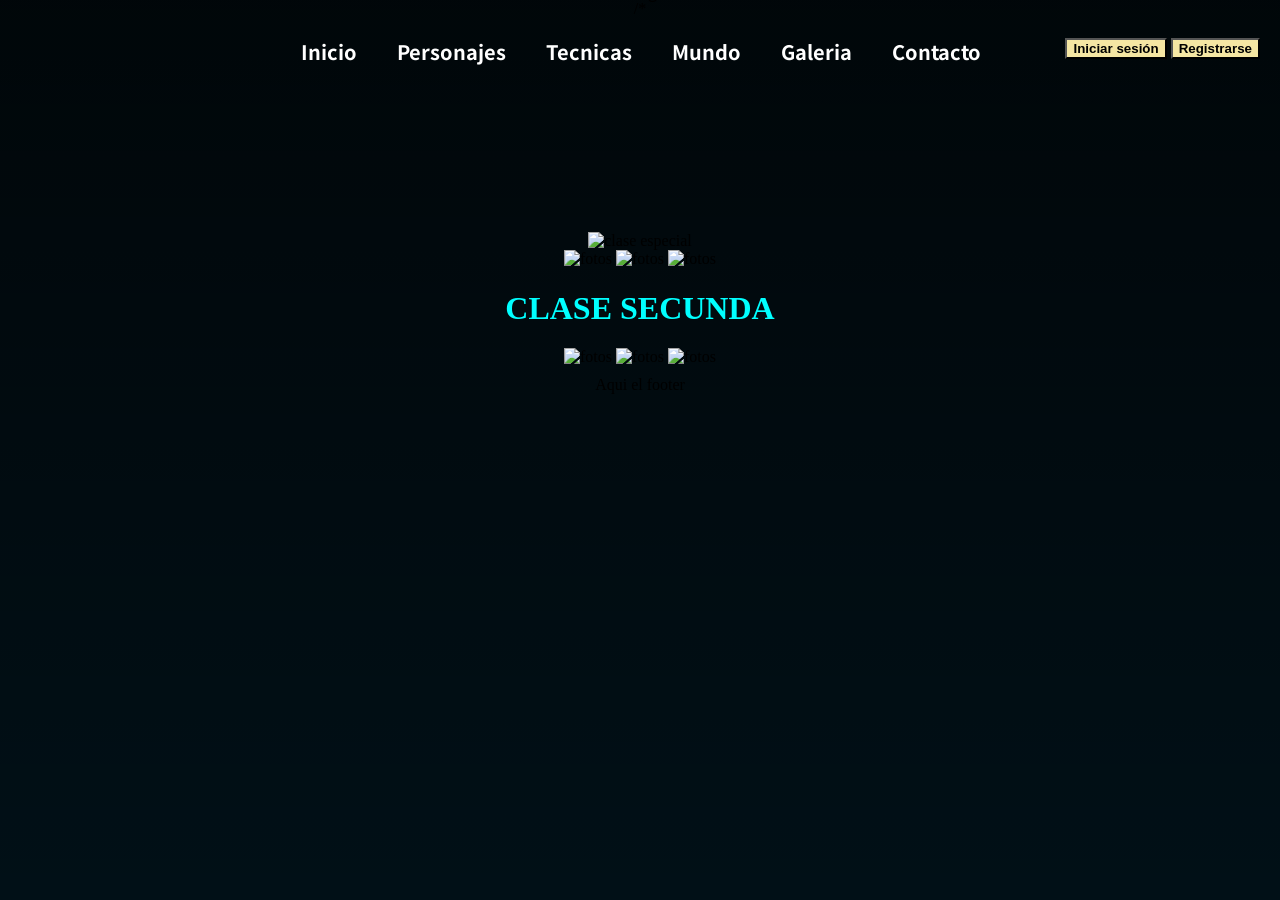
==== index.html @ 20065771 "prueba 11" ====
<!DOCTYPE html>

<html lang="es">

<head>

    <meta charset="UTF-8">
    /*
    <title>Jujutsu Kaisen</title>
    <link href="Css/EstiloPagina.css" rel="stylesheet" />
    <link
        href="https://fonts.googleapis.com/css2?family=Poppins:wght@300;400;600&family=Noto+Sans+JP:wght@400;700&display=swap"
        rel="stylesheet" />

</head>

<body>

    <div ID="login">
        <button>Iniciar sesión</button> <button>Registrarse</button>
    </div>

    <header>
        <img src="https://res.cloudinary.com/ddkeznwic/image/upload/v1775660246/Jujutsu-Kaisen-Emblem_nsnrw6.png"
            alt="Logo" />
        <script src="Scripts.js"></script>
        <h1>Explora personajes, técnicas y el sistema de poder del mundo jujutsu</h1>
        <nav>
            <ul>
                <li><a href="index.html">Inicio</a></li>
                <li><a href="Personajes.html">Personajes</a></li>
                <li><a href="Tecnicas.html">Tecnicas</a></li>
                <li><a href="Mundo.html">Mundo</a></li>
                <li><a href="Galeria.html">Galeria</a></li>
                <li><a href="Contacto.html">Contacto</a></li>
            </ul>
        </nav>
    </header>
    <main>
        <img src="https://res.cloudinary.com/ddkeznwic/image/upload/v1775767255/Talisman_japon%C3%A9s_de_estilo_antiguo_1_rseoyx.png"
            alt="clase especial" style="width: 500px;">
        <div class="Galeria">
            <img src="https://res.cloudinary.com/ddkeznwic/image/upload/v1775661882/satoru_tnknpf.jpg" alt="fotos">
            <img src="https://res.cloudinary.com/ddkeznwic/image/upload/v1775661882/satoru_tnknpf.jpg" alt="fotos">
            <img src="https://res.cloudinary.com/ddkeznwic/image/upload/v1775661882/satoru_tnknpf.jpg" alt="fotos">
        </div>
        <h1 style="color: aqua;">CLASE SECUNDA</h1>
        <div class="Galeria">
            <img src="https://res.cloudinary.com/ddkeznwic/image/upload/v1775661882/satoru_tnknpf.jpg" alt="fotos">
            <img src="https://res.cloudinary.com/ddkeznwic/image/upload/v1775661882/satoru_tnknpf.jpg" alt="fotos">
            <img src="https://res.cloudinary.com/ddkeznwic/image/upload/v1775661882/satoru_tnknpf.jpg" alt="fotos">
        </div>
    </main>


    <footer>
        Aqui el footer
    </footer>
</body>

</html>
---- Css/EstiloPagina.css ----
﻿@media (max-width: 768px) {

    body{
        background-image: url("https://res.cloudinary.com/ddkeznwic/image/upload/v1775792623/1_13101_eqandx.webp") !important;
        
        }
}
html,
body {
    height: 100%;
    margin: 0;
    min-height: 100vh;
    background-color: rgb(2, 32, 46);
    background-image: url("https://res.cloudinary.com/ddkeznwic/image/upload/v1775745700/jujutsu-kaisen-sengaku-soran-4k-wz_eykdhe.jpg");
    background-size: 100%;
    background-attachment: fixed;
    background-repeat: no-repeat;
    
    
}

body {
    text-align: center;
    background: linear-gradient(rgba(0, 0, 0, 0.8), rgba(0, 0, 0, 0.5)), url("https://res.cloudinary.com/ddkeznwic/image/upload/v1775745700/jujutsu-kaisen-sengaku-soran-4k-wz_eykdhe.jpg");
    background-size: 100%;
    background-attachment: fixed;
    background-repeat: no-repeat;
}

header img {
    width: 100%;
    max-width: 1000px;
}

header {
    font-family: 'Noto Sans JP', sans-serif;
    position: relative;
    top: -100px;
}

header h1 {
    color: khaki;
    font-size: 30px;
    position: relative;
    top: -90px;
    font-style: italic;
}

footer {
    padding: 10px;
}

nav ul {
    position: relative;
    top: -50px;
    list-style: none;
    display: flex;
    gap: 40px;
    justify-content: center;
    padding-left: 1px;
}

nav a {
    font-size: 20px;
    text-decoration: none;
    font-weight: bold;
    color: white;
    
}


#login {
    text-align: right;
    padding: 20px;
}

#login button {
    background-color: #f5e6a3;
    font-weight: bold;
    color: black;
}
.galeria {
    display: flex;
    justify-content: center;
    gap: 20px;
    flex-wrap: wrap;
}
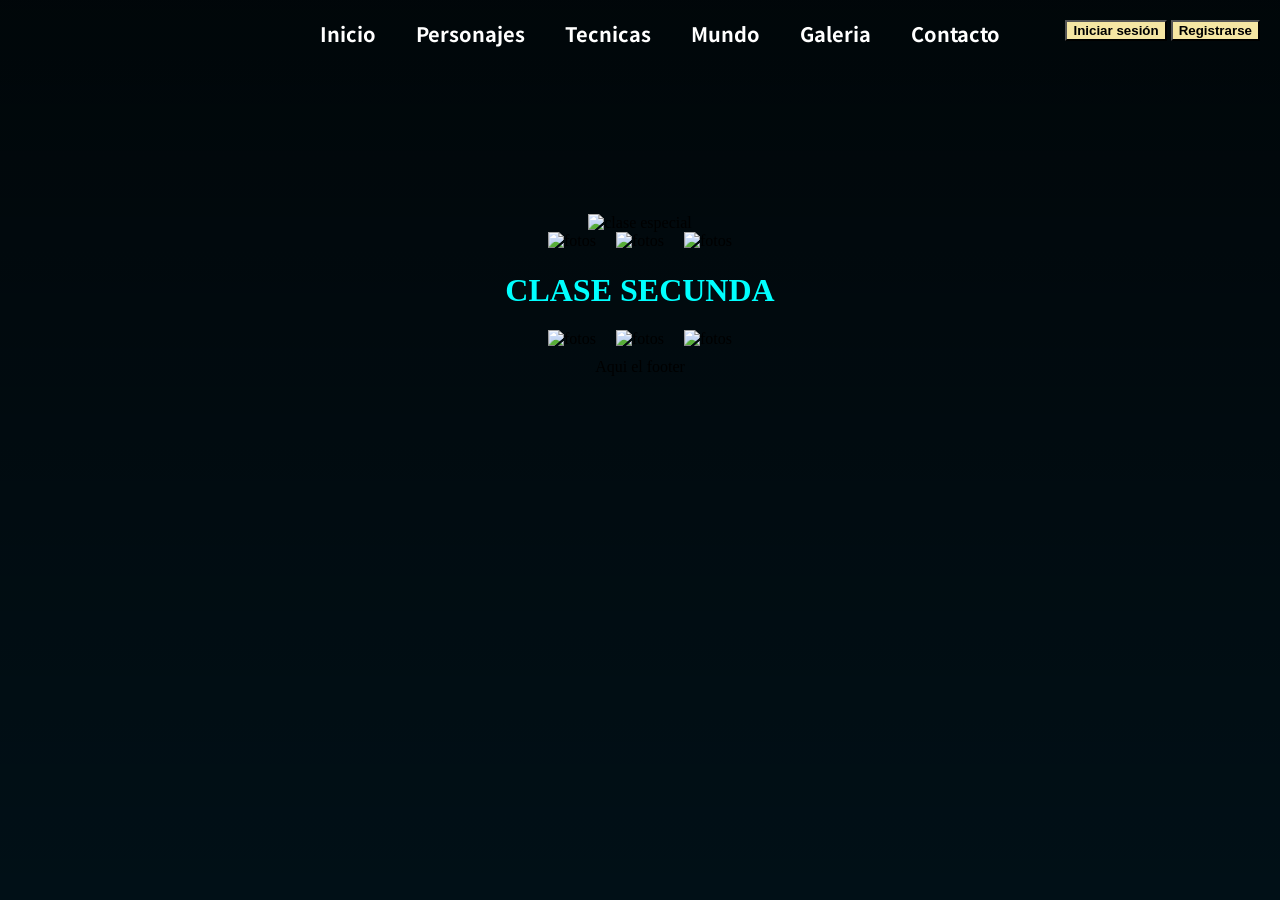
==== commit 4e2a37bc: "ajuste version mobile 2.4" ====
--- a/index.html
+++ b/index.html
@@ -5,7 +5,8 @@
 <head>
 
     <meta charset="UTF-8">
-    /*
+    <meta name="viewport" content="width=device-width, initial-scale=1.0">
+
     <title>Jujutsu Kaisen</title>
     <link href="Css/EstiloPagina.css" rel="stylesheet" />
     <link
@@ -23,7 +24,6 @@
     <header>
         <img src="https://res.cloudinary.com/ddkeznwic/image/upload/v1775660246/Jujutsu-Kaisen-Emblem_nsnrw6.png"
             alt="Logo" />
-        <script src="Scripts.js"></script>
         <h1>Explora personajes, técnicas y el sistema de poder del mundo jujutsu</h1>
         <nav>
             <ul>
@@ -38,14 +38,14 @@
     </header>
     <main>
         <img src="https://res.cloudinary.com/ddkeznwic/image/upload/v1775767255/Talisman_japon%C3%A9s_de_estilo_antiguo_1_rseoyx.png"
-            alt="clase especial" style="width: 500px;">
-        <div class="Galeria">
+            alt="clase especial" id="ofoda">
+        <div class="galeria">
             <img src="https://res.cloudinary.com/ddkeznwic/image/upload/v1775661882/satoru_tnknpf.jpg" alt="fotos">
             <img src="https://res.cloudinary.com/ddkeznwic/image/upload/v1775661882/satoru_tnknpf.jpg" alt="fotos">
             <img src="https://res.cloudinary.com/ddkeznwic/image/upload/v1775661882/satoru_tnknpf.jpg" alt="fotos">
         </div>
         <h1 style="color: aqua;">CLASE SECUNDA</h1>
-        <div class="Galeria">
+        <div class="galeria">
             <img src="https://res.cloudinary.com/ddkeznwic/image/upload/v1775661882/satoru_tnknpf.jpg" alt="fotos">
             <img src="https://res.cloudinary.com/ddkeznwic/image/upload/v1775661882/satoru_tnknpf.jpg" alt="fotos">
             <img src="https://res.cloudinary.com/ddkeznwic/image/upload/v1775661882/satoru_tnknpf.jpg" alt="fotos">
--- a/Css/EstiloPagina.css
+++ b/Css/EstiloPagina.css
@@ -1,11 +1,4 @@
-﻿@media (max-width: 768px) {
-
-    body{
-        background-image: url("https://res.cloudinary.com/ddkeznwic/image/upload/v1775792623/1_13101_eqandx.webp") !important;
-        
-        }
-}
-html,
+﻿html,
 body {
     height: 100%;
     margin: 0;
@@ -15,8 +8,8 @@
     background-size: 100%;
     background-attachment: fixed;
     background-repeat: no-repeat;
-    
-    
+
+
 }
 
 body {
@@ -57,7 +50,7 @@
     display: flex;
     gap: 40px;
     justify-content: center;
-    padding-left: 1px;
+
 }
 
 nav a {
@@ -65,7 +58,7 @@
     text-decoration: none;
     font-weight: bold;
     color: white;
-    
+
 }
 
 
@@ -79,9 +72,41 @@
     font-weight: bold;
     color: black;
 }
+
 .galeria {
     display: flex;
     justify-content: center;
     gap: 20px;
     flex-wrap: wrap;
+}
+
+@media (max-width: 768px) {
+
+    html,
+    body {
+        background-image: url("https://res.cloudinary.com/ddkeznwic/image/upload/v1775824586/jujutsubase_3_1_emrowu.jpg");
+
+    }
+
+    body {
+        background: linear-gradient(rgba(0, 0, 0, 0.8), rgba(0, 0, 0, 0.5)), url("https://res.cloudinary.com/ddkeznwic/image/upload/v1775824586/jujutsubase_3_1_emrowu.jpg");
+        background-size: cover;
+        background-attachment: fixed;
+    }
+
+    #ofoda {
+
+        width: 200px;
+    }
+
+    .galeria img {
+        width: 250px;
+    }
+
+    nav ul {
+        flex-direction: column;
+        align-items: center;
+        gap: 20px
+    }
+
 }
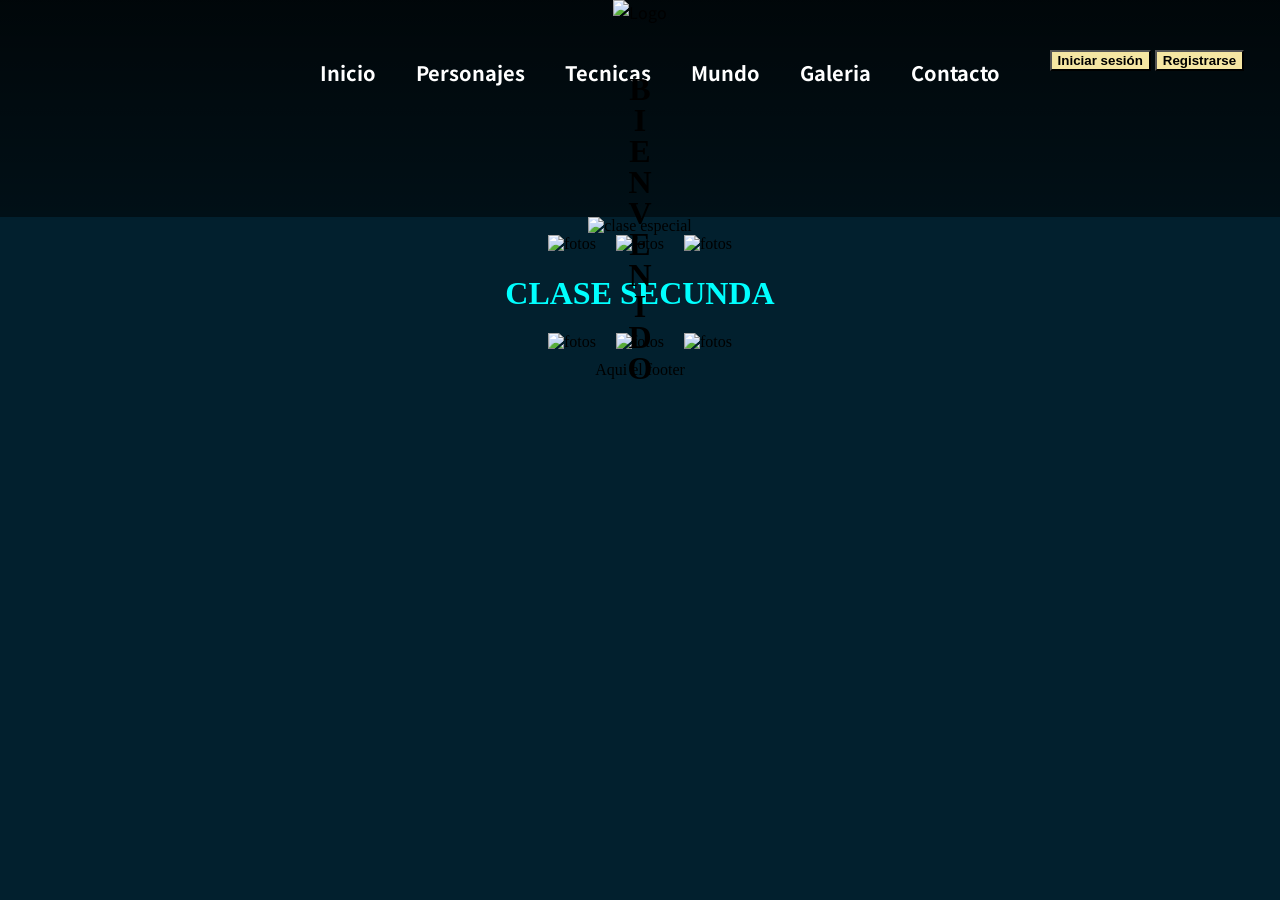
==== commit 3c47db09: "mobile version 2.6" ====
--- a/index.html
+++ b/index.html
@@ -17,45 +17,48 @@
 
 <body>
 
-    <div ID="login">
-        <button>Iniciar sesión</button> <button>Registrarse</button>
-    </div>
+        <div class="login">
+            <button>Iniciar sesión</button> <button>Registrarse</button>
+        </div>
 
-    <header>
-        <img src="https://res.cloudinary.com/ddkeznwic/image/upload/v1775660246/Jujutsu-Kaisen-Emblem_nsnrw6.png"
-            alt="Logo" />
-        <h1>Explora personajes, técnicas y el sistema de poder del mundo jujutsu</h1>
-        <nav>
-            <ul>
-                <li><a href="index.html">Inicio</a></li>
-                <li><a href="Personajes.html">Personajes</a></li>
-                <li><a href="Tecnicas.html">Tecnicas</a></li>
-                <li><a href="Mundo.html">Mundo</a></li>
-                <li><a href="Galeria.html">Galeria</a></li>
-                <li><a href="Contacto.html">Contacto</a></li>
-            </ul>
-        </nav>
-    </header>
-    <main>
-        <img src="https://res.cloudinary.com/ddkeznwic/image/upload/v1775767255/Talisman_japon%C3%A9s_de_estilo_antiguo_1_rseoyx.png"
-            alt="clase especial" id="ofoda">
-        <div class="galeria">
-            <img src="https://res.cloudinary.com/ddkeznwic/image/upload/v1775661882/satoru_tnknpf.jpg" alt="fotos">
-            <img src="https://res.cloudinary.com/ddkeznwic/image/upload/v1775661882/satoru_tnknpf.jpg" alt="fotos">
-            <img src="https://res.cloudinary.com/ddkeznwic/image/upload/v1775661882/satoru_tnknpf.jpg" alt="fotos">
-        </div>
-        <h1 style="color: aqua;">CLASE SECUNDA</h1>
-        <div class="galeria">
-            <img src="https://res.cloudinary.com/ddkeznwic/image/upload/v1775661882/satoru_tnknpf.jpg" alt="fotos">
-            <img src="https://res.cloudinary.com/ddkeznwic/image/upload/v1775661882/satoru_tnknpf.jpg" alt="fotos">
-            <img src="https://res.cloudinary.com/ddkeznwic/image/upload/v1775661882/satoru_tnknpf.jpg" alt="fotos">
-        </div>
-    </main>
+        <header>
+            <img src="https://res.cloudinary.com/ddkeznwic/image/upload/v1775660246/Jujutsu-Kaisen-Emblem_nsnrw6.png"
+                alt="Logo" />
+            <h1>Explora personajes, técnicas y el sistema de poder del mundo jujutsu</h1>
+            <nav>
+                <ul>
+                    <li><a href="index.html">Inicio</a></li>
+                    <li><a href="Personajes.html">Personajes</a></li>
+                    <li><a href="Tecnicas.html">Tecnicas</a></li>
+                    <li><a href="Mundo.html">Mundo</a></li>
+                    <li><a href="Galeria.html">Galeria</a></li>
+                    <li><a href="Contacto.html">Contacto</a></li>
+                </ul>
+            </nav>
+        </header>
+        <main>
+            <div class="contenedor1">   
+                <img src="https://res.cloudinary.com/ddkeznwic/image/upload/v1775767255/Talisman_japon%C3%A9s_de_estilo_antiguo_1_rseoyx.png"
+                    alt="clase especial" class="ofoda">
+                    <h1 class="titulo">BIENVENIDO</h1>
+            </div>
+            <div class="galeria">
+                <img src="https://res.cloudinary.com/ddkeznwic/image/upload/v1775661882/satoru_tnknpf.jpg" alt="fotos">
+                <img src="https://res.cloudinary.com/ddkeznwic/image/upload/v1775661882/satoru_tnknpf.jpg" alt="fotos">
+                <img src="https://res.cloudinary.com/ddkeznwic/image/upload/v1775661882/satoru_tnknpf.jpg" alt="fotos">
+            </div>
+            <h1 style="color: aqua;">CLASE SECUNDA</h1>
+            <div class="galeria">
+                <img src="https://res.cloudinary.com/ddkeznwic/image/upload/v1775661882/satoru_tnknpf.jpg" alt="fotos">
+                <img src="https://res.cloudinary.com/ddkeznwic/image/upload/v1775661882/satoru_tnknpf.jpg" alt="fotos">
+                <img src="https://res.cloudinary.com/ddkeznwic/image/upload/v1775661882/satoru_tnknpf.jpg" alt="fotos">
+            </div>
+        </main>
 
 
-    <footer>
-        Aqui el footer
-    </footer>
+        <footer>
+            Aqui el footer
+        </footer>
 </body>
 
 </html>
--- a/Css/EstiloPagina.css
+++ b/Css/EstiloPagina.css
@@ -4,31 +4,40 @@
     margin: 0;
     min-height: 100vh;
     background-color: rgb(2, 32, 46);
-    background-image: url("https://res.cloudinary.com/ddkeznwic/image/upload/v1775745700/jujutsu-kaisen-sengaku-soran-4k-wz_eykdhe.jpg");
-    background-size: 100%;
+    background-image: url("https://res.cloudinary.com/ddkeznwic/image/upload/v1775832696/JJK_Wallpapaper_1_zpebg0.png");
+    background-size: cover;
+    background-position: center;
     background-attachment: fixed;
     background-repeat: no-repeat;
-
-
+    
 }
 
 body {
     text-align: center;
-    background: linear-gradient(rgba(0, 0, 0, 0.8), rgba(0, 0, 0, 0.5)), url("https://res.cloudinary.com/ddkeznwic/image/upload/v1775745700/jujutsu-kaisen-sengaku-soran-4k-wz_eykdhe.jpg");
-    background-size: 100%;
-    background-attachment: fixed;
-    background-repeat: no-repeat;
+    
+}
+.login {
+    position: absolute;
+    top:50px;
+    left: 82%;
 }
 
+.login button {
+    background-color: #f5e6a3;
+    font-weight: bold;
+    color: black;
+}
+
+
 header img {
-    width: 100%;
-    max-width: 1000px;
+    width: 80%;
+    max-width: 800px;
 }
 
 header {
     font-family: 'Noto Sans JP', sans-serif;
-    position: relative;
-    top: -100px;
+    background: linear-gradient(rgba(0, 0, 0, 0.8), rgba(0, 0, 0, 0.5));
+    padding-bottom: 5%;
 }
 
 header h1 {
@@ -39,9 +48,6 @@
     font-style: italic;
 }
 
-footer {
-    padding: 10px;
-}
 
 nav ul {
     position: relative;
@@ -50,7 +56,7 @@
     display: flex;
     gap: 40px;
     justify-content: center;
-
+    
 }
 
 nav a {
@@ -61,16 +67,29 @@
 
 }
 
-
-#login {
-    text-align: right;
-    padding: 20px;
+.contenedor1 {
+    position: relative;
+  display: inline-block;
 }
 
-#login button {
-    background-color: #f5e6a3;
-    font-weight: bold;
-    color: black;
+.contenedor1 img {
+  height: auto;
+}
+
+.titulo {
+  position: absolute;
+  top: 50%;              
+  left: 50%;
+  transform: translate(-50%, -50%);
+writing-mode: vertical-rl; 
+text-orientation: upright;
+letter-spacing: -5px; 
+padding-right:44px;
+}
+
+
+.ofoda{
+    width: 500px;
 }
 
 .galeria {
@@ -80,33 +99,52 @@
     flex-wrap: wrap;
 }
 
+footer {
+    padding: 10px;
+}
 @media (max-width: 768px) {
+
 
     html,
     body {
-        background-image: url("https://res.cloudinary.com/ddkeznwic/image/upload/v1775824586/jujutsubase_3_1_emrowu.jpg");
-
-    }
-
-    body {
-        background: linear-gradient(rgba(0, 0, 0, 0.8), rgba(0, 0, 0, 0.5)), url("https://res.cloudinary.com/ddkeznwic/image/upload/v1775824586/jujutsubase_3_1_emrowu.jpg");
+        background-image: url("https://res.cloudinary.com/ddkeznwic/image/upload/v1775832423/JJK_Wallpaper_2_hizjxc.png");
         background-size: cover;
+        background-position: center;
         background-attachment: fixed;
     }
-
-    #ofoda {
+        .login {
+    top:40px;
+    left: 40%;
+}
+        header img {
+        margin-top:60px;
+        padding-bottom:25px;
+    width: 100%;
+    max-width: 1000px;
+}
+    nav ul {
+        top: -30px;
+        flex-direction: column;
+        align-items: center;
+        gap: 22px
+    }
+    .ofoda {
 
         width: 200px;
-    }
+    }.titulo{
+  position: absolute;
+  top: 50%;              
+  left: 50%;
+  transform: translate(-50%, -52%);
+writing-mode: vertical-rl; 
+text-orientation: upright;
+letter-spacing: -3px; 
+padding-right:20px;
+font-size: 14px
+}
 
-    .galeria img {
+      .galeria img {
         width: 250px;
     }
 
-    nav ul {
-        flex-direction: column;
-        align-items: center;
-        gap: 20px
-    }
-
 }
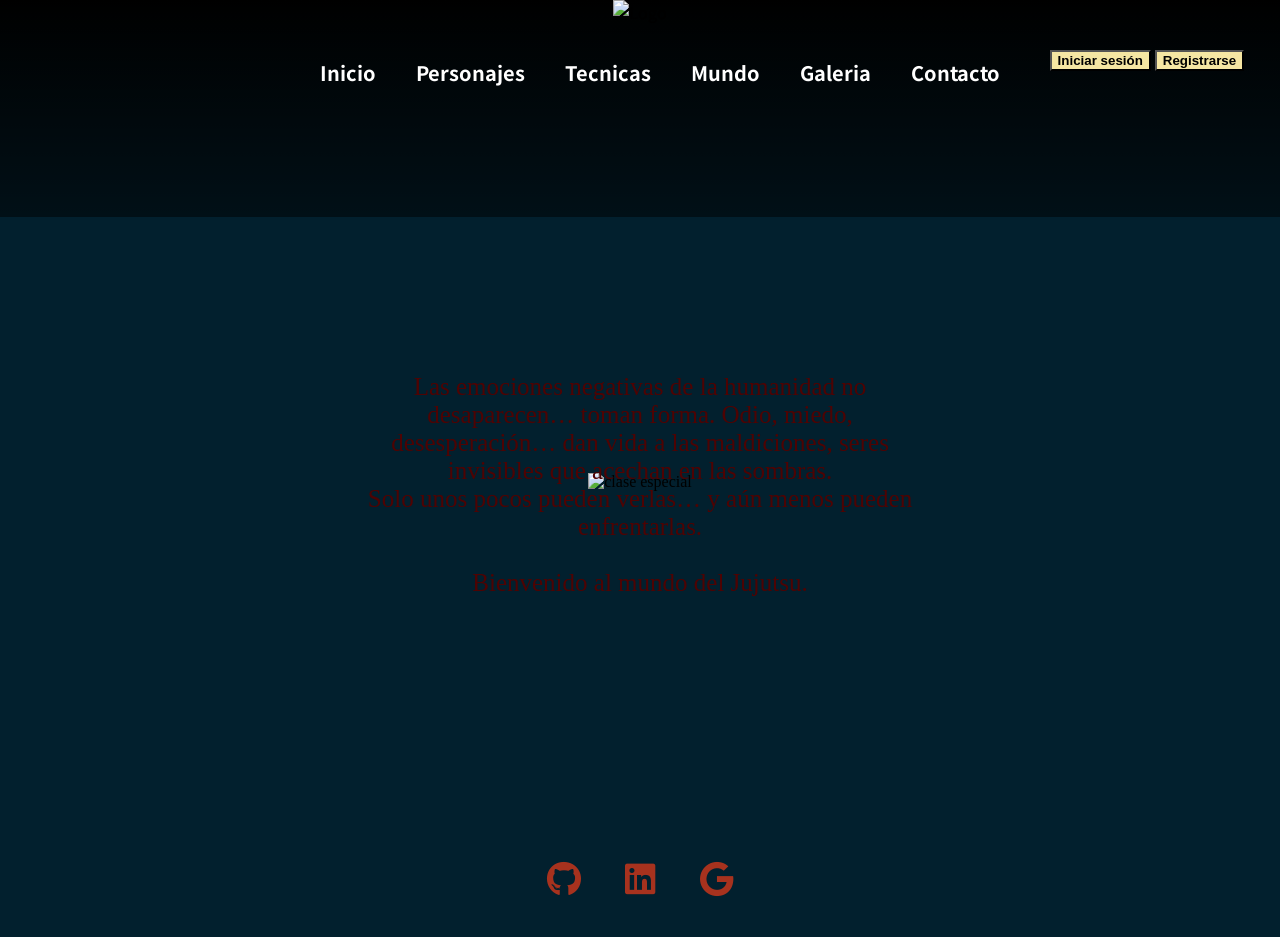
==== commit 95bb5d71: "navegacion entre paginas" ====
--- a/index.html
+++ b/index.html
@@ -9,6 +9,7 @@
 
     <title>Jujutsu Kaisen</title>
     <link href="Css/EstiloPagina.css" rel="stylesheet" />
+    <link rel="stylesheet" href="https://cdnjs.cloudflare.com/ajax/libs/font-awesome/6.5.0/css/all.min.css">
     <link
         href="https://fonts.googleapis.com/css2?family=Poppins:wght@300;400;600&family=Noto+Sans+JP:wght@400;700&display=swap"
         rel="stylesheet" />
@@ -17,48 +18,63 @@
 
 <body>
 
-        <div class="login">
-            <button>Iniciar sesión</button> <button>Registrarse</button>
+    <div class="login">
+        <button>Iniciar sesión</button> <button>Registrarse</button>
+    </div>
+
+    <header>
+        <img src="https://res.cloudinary.com/ddkeznwic/image/upload/v1775660246/Jujutsu-Kaisen-Emblem_nsnrw6.png"
+            alt="Logo" />
+        <h1>Explora personajes, técnicas y el sistema de poder del mundo jujutsu</h1>
+        <nav>
+            <ul>
+                <li><a href="index.html">Inicio</a></li>
+                <li><a href="Personajes.html">Personajes</a></li>
+                <li><a href="Tecnicas.html">Tecnicas</a></li>
+                <li><a href="Mundo.html">Mundo</a></li>
+                <li><a href="Galeria.html">Galeria</a></li>
+                <li><a href="Contacto.html">Contacto</a></li>
+            </ul>
+        </nav>
+    </header>
+    <main>
+        <!-- <div class="contenedor1">
+            <img src="https://res.cloudinary.com/ddkeznwic/image/upload/v1775767255/Talisman_japon%C3%A9s_de_estilo_antiguo_1_rseoyx.png"
+                alt="clase especial" class="ofoda">
+            <h1 class="titulo"></h1>
+        </div> -->
+        <div class="contenedor2">
+            <img src="https://res.cloudinary.com/ddkeznwic/image/upload/v1775851960/Talisman_japon%C3%A9s_envejecido_con_sellos_1_y9asui.png"
+                alt="clase especial" class="ofoda1">
+            <p class="historia1"> Las emociones negativas de la humanidad no desaparecen… toman forma.
+                Odio, miedo, desesperación… dan vida a las maldiciones, seres invisibles que acechan en las sombras.
+                <br> Solo unos pocos pueden verlas… y aún menos pueden enfrentarlas.
+
+               <br> 
+               <br>Bienvenido al mundo del Jujutsu.
+            </p>
         </div>
-
-        <header>
-            <img src="https://res.cloudinary.com/ddkeznwic/image/upload/v1775660246/Jujutsu-Kaisen-Emblem_nsnrw6.png"
-                alt="Logo" />
-            <h1>Explora personajes, técnicas y el sistema de poder del mundo jujutsu</h1>
-            <nav>
-                <ul>
-                    <li><a href="index.html">Inicio</a></li>
-                    <li><a href="Personajes.html">Personajes</a></li>
-                    <li><a href="Tecnicas.html">Tecnicas</a></li>
-                    <li><a href="Mundo.html">Mundo</a></li>
-                    <li><a href="Galeria.html">Galeria</a></li>
-                    <li><a href="Contacto.html">Contacto</a></li>
-                </ul>
-            </nav>
-        </header>
-        <main>
-            <div class="contenedor1">   
-                <img src="https://res.cloudinary.com/ddkeznwic/image/upload/v1775767255/Talisman_japon%C3%A9s_de_estilo_antiguo_1_rseoyx.png"
-                    alt="clase especial" class="ofoda">
-                    <h1 class="titulo">BIENVENIDO</h1>
-            </div>
-            <div class="galeria">
-                <img src="https://res.cloudinary.com/ddkeznwic/image/upload/v1775661882/satoru_tnknpf.jpg" alt="fotos">
-                <img src="https://res.cloudinary.com/ddkeznwic/image/upload/v1775661882/satoru_tnknpf.jpg" alt="fotos">
-                <img src="https://res.cloudinary.com/ddkeznwic/image/upload/v1775661882/satoru_tnknpf.jpg" alt="fotos">
-            </div>
-            <h1 style="color: aqua;">CLASE SECUNDA</h1>
-            <div class="galeria">
-                <img src="https://res.cloudinary.com/ddkeznwic/image/upload/v1775661882/satoru_tnknpf.jpg" alt="fotos">
-                <img src="https://res.cloudinary.com/ddkeznwic/image/upload/v1775661882/satoru_tnknpf.jpg" alt="fotos">
-                <img src="https://res.cloudinary.com/ddkeznwic/image/upload/v1775661882/satoru_tnknpf.jpg" alt="fotos">
-            </div>
-        </main>
+        <!-- <div class="galeria">
+            <img src="https://res.cloudinary.com/ddkeznwic/image/upload/v1775661882/satoru_tnknpf.jpg" alt="fotos">
+            <img src="https://res.cloudinary.com/ddkeznwic/image/upload/v1775661882/satoru_tnknpf.jpg" alt="fotos">
+            <img src="https://res.cloudinary.com/ddkeznwic/image/upload/v1775661882/satoru_tnknpf.jpg" alt="fotos">
+        </div>
+        <h1 style="color: aqua;">CLASE SECUNDA</h1>
+        <div class="galeria">
+            <img src="https://res.cloudinary.com/ddkeznwic/image/upload/v1775661882/satoru_tnknpf.jpg" alt="fotos">
+            <img src="https://res.cloudinary.com/ddkeznwic/image/upload/v1775661882/satoru_tnknpf.jpg" alt="fotos">
+            <img src="https://res.cloudinary.com/ddkeznwic/image/upload/v1775661882/satoru_tnknpf.jpg" alt="fotos">
+        </div> -->
+    </main>
 
 
-        <footer>
-            Aqui el footer
-        </footer>
+    <footer>
+  <div class="redes">
+    <a href="#" ><i class="fab fa-github"></i></a>
+    <a href="#" ><i class="fab fa-linkedin"></i></a>
+    <a href="#" ><i class="fa-brands fa-google"></i></a>
+  </div>
+    </footer>
 </body>
 
 </html>
--- a/Css/EstiloPagina.css
+++ b/Css/EstiloPagina.css
@@ -9,16 +9,17 @@
     background-position: center;
     background-attachment: fixed;
     background-repeat: no-repeat;
-    
+
 }
 
 body {
     text-align: center;
-    
-}
+
+}
+
 .login {
     position: absolute;
-    top:50px;
+    top: 50px;
     left: 82%;
 }
 
@@ -36,7 +37,7 @@
 
 header {
     font-family: 'Noto Sans JP', sans-serif;
-    background: linear-gradient(rgba(0, 0, 0, 0.8), rgba(0, 0, 0, 0.5));
+    background: linear-gradient(rgba(0, 0, 0, 1), rgba(0, 0, 0, 0.5));
     padding-bottom: 5%;
 }
 
@@ -56,7 +57,7 @@
     display: flex;
     gap: 40px;
     justify-content: center;
-    
+
 }
 
 nav a {
@@ -67,29 +68,53 @@
 
 }
 
-.contenedor1 {
+main {
+    margin-top: 20%;
+    margin-bottom: 20%;
+}
+
+.contenedor1,
+.contenedor2 {
     position: relative;
-  display: inline-block;
-}
-
-.contenedor1 img {
-  height: auto;
+}
+
+.contenedor1,
+.contenedor2 img {
+    height: auto;
 }
 
 .titulo {
-  position: absolute;
-  top: 50%;              
-  left: 50%;
-  transform: translate(-50%, -50%);
-writing-mode: vertical-rl; 
-text-orientation: upright;
-letter-spacing: -5px; 
-padding-right:44px;
-}
-
-
-.ofoda{
+    position: absolute;
+    top: 50%;
+    left: 50%;
+    transform: translate(-50%, -50%);
+    writing-mode: vertical-rl;
+    text-orientation: upright;
+    letter-spacing: -5px;
+    padding-right: 44px;
+
+}
+
+.historia1 {
+    position: absolute;
+    text-align: center;
+    color: #4e0303;
+    font-family: 'MS Mincho', serif;
+    font-size: 25px;
+    max-width: 550px;
+    top: 50%;
+    left: 50%;
+    transform: translate(-50%, -60%);
+    letter-spacing: 0;
+}
+
+
+.ofoda {
     width: 500px;
+}
+
+.ofoda1 {
+    width: 900px;
 }
 
 .galeria {
@@ -99,11 +124,41 @@
     flex-wrap: wrap;
 }
 
+.redes a {
+    margin: 20px;
+    color: #a7321e;
+    text-decoration: none;
+    transition: 0.6s;
+}
+
+.redes a:hover {
+    color: #472101;
+}
+
+.redes {
+    margin-top: 33px;
+}
+
+.redes i {
+    font-size: 35px;
+    padding-top: 27px;
+}
+
 footer {
-    padding: 10px;
-}
+    background-image: url("https://res.cloudinary.com/ddkeznwic/image/upload/v1775861528/footer_ruben_pe1ky4.png");
+    background-size: 500px;
+    background-repeat: no-repeat;
+    background-position: center;
+    text-align: center;
+    padding: 55px;
+
+    padding-bottom: 40px;
+}
+
 @media (max-width: 768px) {
 
+
+    
 
     html,
     body {
@@ -112,39 +167,65 @@
         background-position: center;
         background-attachment: fixed;
     }
-        .login {
-    top:40px;
-    left: 40%;
-}
-        header img {
-        margin-top:60px;
-        padding-bottom:25px;
-    width: 100%;
-    max-width: 1000px;
-}
+
+    .login {
+        top: 40px;
+        left: 40%;
+    }
+
+    header img {
+        margin-top: 60px;
+        padding-bottom: 25px;
+        width: 100%;
+        max-width: 1000px;
+    }
+
     nav ul {
         top: -30px;
         flex-direction: column;
         align-items: center;
         gap: 22px
     }
+
     .ofoda {
 
         width: 200px;
-    }.titulo{
-  position: absolute;
-  top: 50%;              
-  left: 50%;
-  transform: translate(-50%, -52%);
-writing-mode: vertical-rl; 
-text-orientation: upright;
-letter-spacing: -3px; 
-padding-right:20px;
-font-size: 14px
-}
-
-      .galeria img {
+    }
+
+    .titulo {
+        position: absolute;
+        top: 50%;
+        left: 50%;
+        transform: translate(-50%, -52%);
+        writing-mode: vertical-rl;
+        text-orientation: upright;
+        letter-spacing: -3px;
+        padding-right: 20px;
+        font-size: 14px
+    }
+
+    .galeria img {
         width: 250px;
     }
+        .ofoda1{
+        width:400px;
+    }
+    .historia1 {
+    font-size: 13px;
+    transform: translate(-50%, -56%);
+}
+.redes a {
+    margin: 8px;
+}
+    .redes i {
+    font-size: 18px;
+    padding-top: 28px;
+}
+    
+footer {
+    background-size: 260px;
+    padding: 20px;
+    padding-bottom: 40px;
+}
 
 }
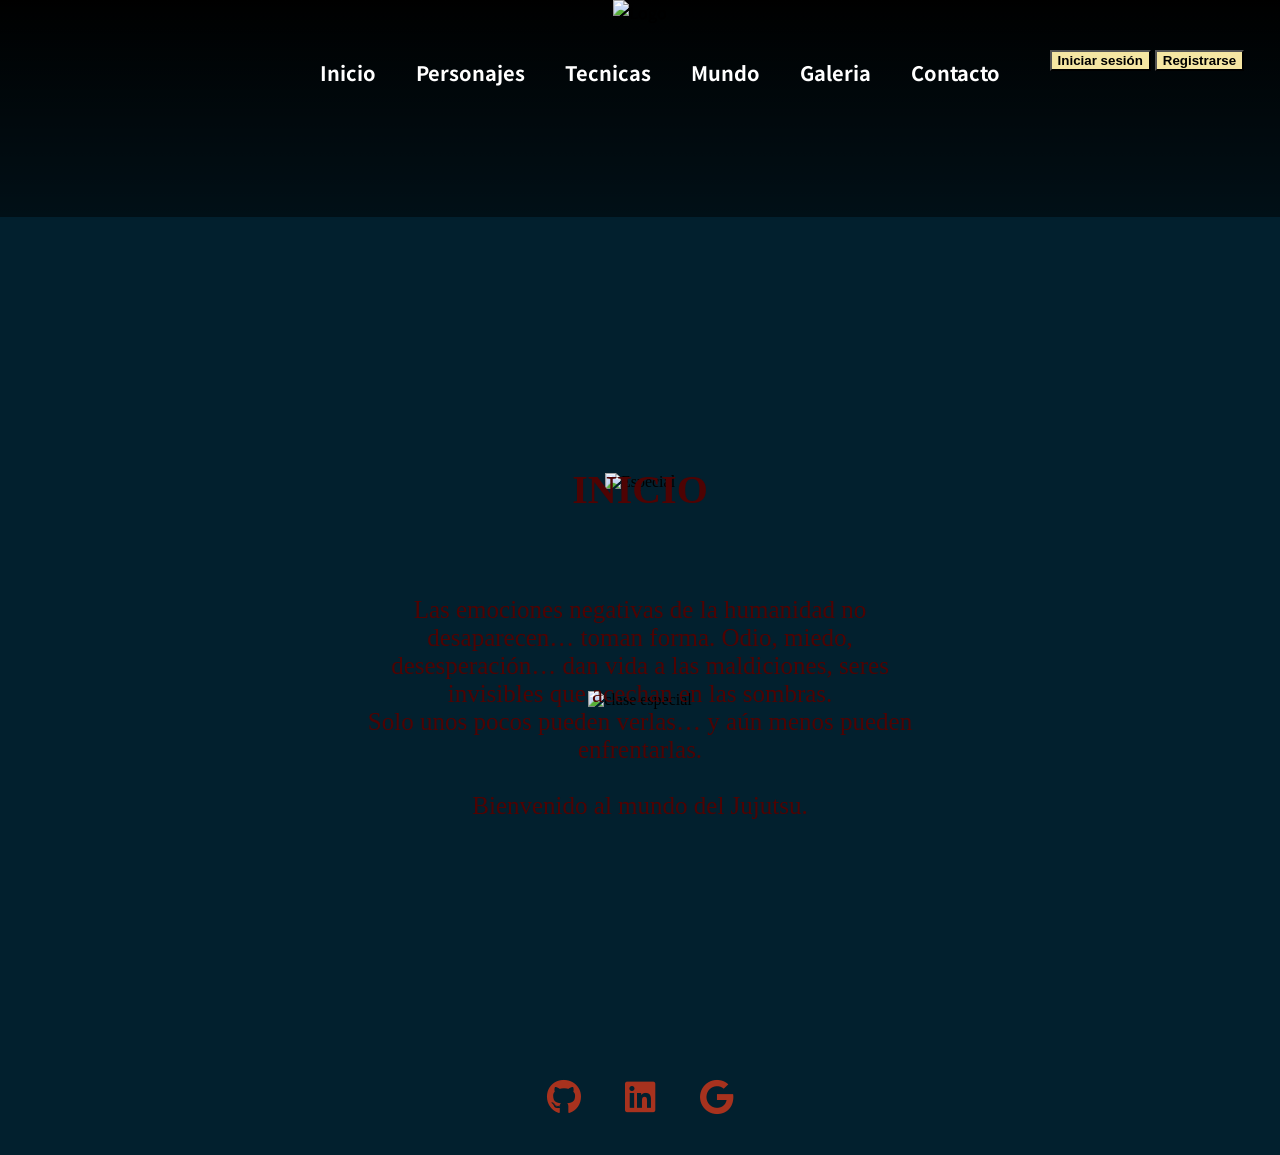
==== commit c1e2e3bf: "auste del footer" ====
--- a/index.html
+++ b/index.html
@@ -28,52 +28,44 @@
         <h1>Explora personajes, técnicas y el sistema de poder del mundo jujutsu</h1>
         <nav>
             <ul>
-                <li><a href="index.html">Inicio</a></li>
-                <li><a href="Personajes.html">Personajes</a></li>
-                <li><a href="Tecnicas.html">Tecnicas</a></li>
-                <li><a href="Mundo.html">Mundo</a></li>
-                <li><a href="Galeria.html">Galeria</a></li>
-                <li><a href="Contacto.html">Contacto</a></li>
+                <li><a href="index.html#Inicio">Inicio</a></li>
+                <li><a href="Personajes.html#Personaje">Personajes</a></li>
+                <li><a href="Tecnicas.html#Tecnicas">Tecnicas</a></li>
+                <li><a href="Mundo.html#Mundo">Mundo</a></li>
+                <li><a href="Galeria.html#Galeria">Galeria</a></li>
+                <li><a href="Contacto.html#Contacto">Contacto</a></li>
             </ul>
         </nav>
     </header>
     <main>
-        <!-- <div class="contenedor1">
-            <img src="https://res.cloudinary.com/ddkeznwic/image/upload/v1775767255/Talisman_japon%C3%A9s_de_estilo_antiguo_1_rseoyx.png"
-                alt="clase especial" class="ofoda">
-            <h1 class="titulo"></h1>
-        </div> -->
-        <div class="contenedor2">
-            <img src="https://res.cloudinary.com/ddkeznwic/image/upload/v1775851960/Talisman_japon%C3%A9s_envejecido_con_sellos_1_y9asui.png"
-                alt="clase especial" class="ofoda1">
-            <p class="historia1"> Las emociones negativas de la humanidad no desaparecen… toman forma.
-                Odio, miedo, desesperación… dan vida a las maldiciones, seres invisibles que acechan en las sombras.
-                <br> Solo unos pocos pueden verlas… y aún menos pueden enfrentarlas.
 
-               <br> 
-               <br>Bienvenido al mundo del Jujutsu.
-            </p>
-        </div>
-        <!-- <div class="galeria">
-            <img src="https://res.cloudinary.com/ddkeznwic/image/upload/v1775661882/satoru_tnknpf.jpg" alt="fotos">
-            <img src="https://res.cloudinary.com/ddkeznwic/image/upload/v1775661882/satoru_tnknpf.jpg" alt="fotos">
-            <img src="https://res.cloudinary.com/ddkeznwic/image/upload/v1775661882/satoru_tnknpf.jpg" alt="fotos">
-        </div>
-        <h1 style="color: aqua;">CLASE SECUNDA</h1>
-        <div class="galeria">
-            <img src="https://res.cloudinary.com/ddkeznwic/image/upload/v1775661882/satoru_tnknpf.jpg" alt="fotos">
-            <img src="https://res.cloudinary.com/ddkeznwic/image/upload/v1775661882/satoru_tnknpf.jpg" alt="fotos">
-            <img src="https://res.cloudinary.com/ddkeznwic/image/upload/v1775661882/satoru_tnknpf.jpg" alt="fotos">
-        </div> -->
+        <section id="Inicio">
+            <div class="contenedor1">
+                <img src="https://res.cloudinary.com/ddkeznwic/image/upload/v1775923196/banner_seccion_jgv99r.png"
+                    alt="Especial" class="ofoda">
+                <h1 class="Seccion">INICIO</h1>
+            </div>
+            <div class="contenedor2">
+                <img src="https://res.cloudinary.com/ddkeznwic/image/upload/v1775851960/Talisman_japon%C3%A9s_envejecido_con_sellos_1_y9asui.png"
+                    alt="clase especial" class="ofoda1">
+                <p class="historia1"> Las emociones negativas de la humanidad no desaparecen… toman forma.
+                    Odio, miedo, desesperación… dan vida a las maldiciones, seres invisibles que acechan en las sombras.
+                    <br> Solo unos pocos pueden verlas… y aún menos pueden enfrentarlas.
+
+                    <br>
+                    <br>Bienvenido al mundo del Jujutsu.
+                </p>
+            </div>
+        </section>
     </main>
 
 
     <footer>
-  <div class="redes">
-    <a href="#" ><i class="fab fa-github"></i></a>
-    <a href="#" ><i class="fab fa-linkedin"></i></a>
-    <a href="#" ><i class="fa-brands fa-google"></i></a>
-  </div>
+        <div class="redes">
+            <a href="https://github.com/RubenReino" target="_blank"><i class="fab fa-github"></i></a>
+            <a href="https://www.linkedin.com/in/rubenreino" target="_blank"" ><i class=" fab fa-linkedin"></i></a>
+            <a href="mailto:ruben.r.151998@gmail.com"><i class="fa-brands fa-google"></i></a>
+        </div>
     </footer>
 </body>
 
--- a/Css/EstiloPagina.css
+++ b/Css/EstiloPagina.css
@@ -1,5 +1,10 @@
-﻿html,
+﻿html {
+
+    scroll-behavior: smooth;
+}
+
 body {
+    text-align: center;
     height: 100%;
     margin: 0;
     min-height: 100vh;
@@ -9,12 +14,17 @@
     background-position: center;
     background-attachment: fixed;
     background-repeat: no-repeat;
-
-}
-
-body {
-    text-align: center;
-
+    animation: moverFondo 30s linear infinite;
+}
+
+@keyframes moverFondo {
+    0% {
+        background-position: 0 0;
+    }
+
+    100% {
+        background-position: 100% 100%;
+    }
 }
 
 .login {
@@ -73,6 +83,7 @@
     margin-bottom: 20%;
 }
 
+
 .contenedor1,
 .contenedor2 {
     position: relative;
@@ -83,29 +94,33 @@
     height: auto;
 }
 
+.Seccion,
+.historia1,
 .titulo {
     position: absolute;
+    text-align: center;
+    color: #4e0303;
+    font-family: 'MS Mincho', serif;
+    font-size: 40px;
+    max-width: 550px;
     top: 50%;
     left: 50%;
+    transform: translate(-50%, -105%);
+    letter-spacing: 0;
+}
+
+.titulo {
     transform: translate(-50%, -50%);
     writing-mode: vertical-rl;
     text-orientation: upright;
     letter-spacing: -5px;
     padding-right: 44px;
-
 }
 
 .historia1 {
-    position: absolute;
-    text-align: center;
-    color: #4e0303;
-    font-family: 'MS Mincho', serif;
     font-size: 25px;
     max-width: 550px;
-    top: 50%;
-    left: 50%;
-    transform: translate(-50%, -60%);
-    letter-spacing: 0;
+    transform: translate(-50%, -13%);
 }
 
 
@@ -114,6 +129,7 @@
 }
 
 .ofoda1 {
+    padding-top: 200px;
     width: 900px;
 }
 
@@ -157,15 +173,13 @@
 
 @media (max-width: 768px) {
 
-
-    
-
-    html,
     body {
         background-image: url("https://res.cloudinary.com/ddkeznwic/image/upload/v1775832423/JJK_Wallpaper_2_hizjxc.png");
         background-size: cover;
         background-position: center;
         background-attachment: fixed;
+        animation: moverFondo 60s linear infinite;
+
     }
 
     .login {
@@ -204,28 +218,37 @@
         font-size: 14px
     }
 
+    .Seccion {
+        font-size: 20px;
+    }
+
     .galeria img {
         width: 250px;
     }
-        .ofoda1{
-        width:400px;
-    }
+
+    .ofoda1 {
+        padding-top: 100px;
+        width: 400px;
+    }
+
     .historia1 {
-    font-size: 13px;
-    transform: translate(-50%, -56%);
-}
-.redes a {
-    margin: 8px;
-}
+        font-size: 11px;
+        transform: translate(-50%, -7%);
+    }
+
+    .redes a {
+        margin: 8px;
+    }
+
     .redes i {
-    font-size: 18px;
-    padding-top: 28px;
-}
-    
-footer {
-    background-size: 260px;
-    padding: 20px;
-    padding-bottom: 40px;
-}
+        font-size: 18px;
+        padding-top: 28px;
+    }
+
+    footer {
+        background-size: 260px;
+        padding: 20px;
+        padding-bottom: 40px;
+    }
 
 }
